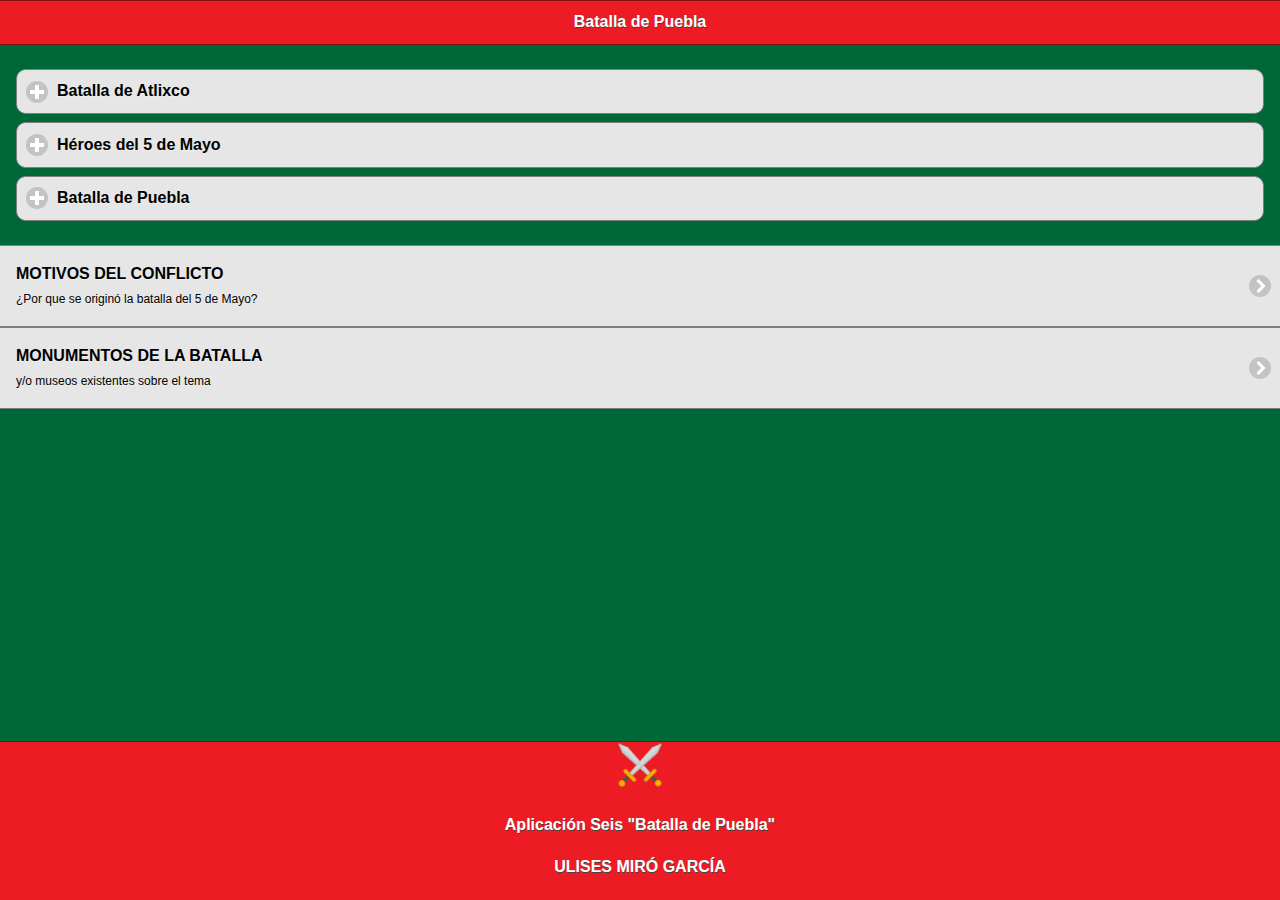
==== index.html @ 7d21b39c "1subida" ====
<!doctype html>
<html>
 <head>
 <meta charset="utf-8">
 <title>BATALLA DE PUEBLA</title>
 
 <!-- grupo CSS-->
 <link rel="stylesheet" href="css/Tema1-app6.min.css"/>
 <link rel="stylesheet" href="css/jquery.mobile.icons-1.4.5.min.css"/>
 <link rel="stylesheet" href="css/jquery.mobile.structure-1.4.5.min.css"/>
 
 <!-- Start WOWSlider.com HEAD section -->
 <link rel="stylesheet" type="text/css" href="engine1/style.css" />
 <script type="text/javascript" src="engine1/jquery.js"></script>
 <!-- End WOWSlider.com HEAD section -->

 <!-- grupo JavaScript-->
 <script src="js/jquery-1.11.2.min.js"></script>
 <script src="js/jquery.mobile-1.4.5.min.js"></script>
 <!-- <script src="js/acciones.js"></script> -->
 <script src="phonegap.js"></script>
 <script type="text/javascript">
function MM_swapImgRestore() { //v3.0
  var i,x,a=document.MM_sr; for(i=0;a&&i<a.length&&(x=a[i])&&x.oSrc;i++) x.src=x.oSrc;
}
function MM_preloadImages() { //v3.0
  var d=document; if(d.images){ if(!d.MM_p) d.MM_p=new Array();
    var i,j=d.MM_p.length,a=MM_preloadImages.arguments; for(i=0; i<a.length; i++)
    if (a[i].indexOf("#")!=0){ d.MM_p[j]=new Image; d.MM_p[j++].src=a[i];}}
}

function MM_findObj(n, d) { //v4.01
  var p,i,x;  if(!d) d=document; if((p=n.indexOf("?"))>0&&parent.frames.length) {
    d=parent.frames[n.substring(p+1)].document; n=n.substring(0,p);}
  if(!(x=d[n])&&d.all) x=d.all[n]; for (i=0;!x&&i<d.forms.length;i++) x=d.forms[i][n];
  for(i=0;!x&&d.layers&&i<d.layers.length;i++) x=MM_findObj(n,d.layers[i].document);
  if(!x && d.getElementById) x=d.getElementById(n); return x;
}

function MM_swapImage() { //v3.0
  var i,j=0,x,a=MM_swapImage.arguments; document.MM_sr=new Array; for(i=0;i<(a.length-2);i+=3)
   if ((x=MM_findObj(a[i]))!=null){document.MM_sr[j++]=x; if(!x.oSrc) x.oSrc=x.src; x.src=a[i+2];}
}
 </script>
 </head>
 
 <body onLoad="MM_preloadImages('imagenes/Eduardo_Tamariz.jpg','imagenes/Heroes_batalla/Ignacio_Zaragoza.jpg','imagenes/Fuertes_LG.JPG')">
 
  <div data-role="page" id="Principal" data-theme="b">
   <div data-role="header" data-add-back-btn="true" data-back-btn-text="Regresar" data-back-btn-theme="b">
    <h1>Batalla de Puebla</h1>
   </div>
   <div data-role="main" class="ui-content">
   <div data-role="collapsible" data-content-theme="false" align="center">
   <h1>Batalla de Atlixco</h1>
    <div>
    <h1>"Batalla del 4 de Mayo"</h1>
    <div align="justify">
    <p><h4>Atlixco tiene una larga historia de contribuciones a la construcción de éste país  y este Estado de Puebla.
Desde la etapa de colonización hispana, fue un lugar privilegiado y codiciado.  Sus condiciones de fertilidad, abundancia de agua y mano de obra, propiciaron una gran riqueza agrícola basada en el cultivo del trigo, por lo que fue considerada como “el primer granero de la Nueva España”.  Su importancia económica ha sido plasmada en diversos testimonios de aquella época recogidos en el libro “Antigua Villa de Carrión”, de la autoría de Marco Díaz.</h4>
<h4>Su participación en la causa de la Independencia, -donde destacan José Luis Rodríguez de Alconedo y Francisco Pablo Vázquez-  le otorgaron, de parte del General Nicolás Bravo en 1843 la denominación de “Noble y Leal Ciudad de Atlixco”.
El esfuerzo de construcción de nuestro país, pasa por una serie de invasiones. Por ello habrá que recordar también, la defensa que hizo Atlixco en contra de los españoles que intentaban reconquistar a México en 1825; y la intervención que tuvo en 1914 durante la invasión estadounidense en el gobierno de Victoriano Huerta.
La llegada de la industria textil en Atlixco implicó para la región un cambio favorecedor en el estilo de vida; sin embargo, ésta época de desarrollo textil en el valle de Atlixco coincide con el movimiento revolucionario. La influencia del movimiento de Emiliano Zapata en pro de de la tierra, sumó a un gran número de trabajadores inconformes y  líderes de esta lucha revolucionaria de la región como Fortino Ayaquica y Domingo y Cirilo Arenas, que trataron de hacer insurrección en las fábricas textiles, hechos violentos que sucedieron entre 1911 y 1917 en la fábrica textil de Metepec. Incluso, el historiador Jeffrey Bortz, sostiene que los trabajadores de la industria textil del corredor fabril México, Tlaxcala y Atlixco, Puebla, aportaron las principales reivindicaciones laborales que quedaron plasmadas en la Constitución de 1917.</h4>
<h4>Una distinción que enorgullece a los atliscenses  fue la Declaratoria mediante la cual Atlixco fue nombrada por Decreto del Congreso del Estado en el año de 1998 “Heroica Ciudad de Atlixco” por la defensa que dieron en contra del ejército norteamericano en 1848, y el reconocimiento al batallón “Libres de Atlixco” comandado por el general Joaquín Rea, que enfrentaron en un ataque desigual, contra de una población indefensa demostrando el gran valor de los atliscenses.
Nuevamente,  un 4 de mayo de 1862, Atlixco, enfrenta una batalla en contra de conservadores que pretendían sumarse al Ejército Francés. Hecho decisivo en la epopeya del 5 de Mayo, que hoy es parte de la historia nacional.
El propio Benito Juárez creó una medalla reconociendo esta aportación de los atliscenses  que señalaba: “Derrotando a los traidores el 4 de mayo, contribuyó eficazmente al triunfo alcanzado en Puebla en contra del Ejército Francés el 5 de mayo de 1862: además consideró que sin el triunfo del 4 de mayo en Atlixco, no hubiera sido posible la victoria del 5 de mayo en Puebla.
Justamente ello fue el sustento para que en el año 2010: Del Bicentenario y Centenario de nuestros movimientos fundacionales, por unanimidad de votos, el Congreso del Estado aprobara el Decreto en el que se declara “Dos Veces Heroica la Ciudad de Atlixco”  
La aportación de Atlixco y la región al movimiento de Independencia está plasmada en la obra de la historiadora Alicia Tecuanhuey, “La formación del consenso por la Independencia. Lógica de la Ruptura del Juramento. Puebla, 1810-1821”</h4>
<h4>Por ello importante hacer una recordación de estos hechos, en el contexto de los eventos conmemorativos al 4 y al 5 de Mayo celebrados en Atlixco y en la ciudad de Puebla, éstos últimos con la presencia del Presidente de México Enrique Peña Nieto. Primero, porque para Atlixco es un gran orgullo y también, porque representa sin duda, la aportación histórica, cultural y social que Atlixco ha dado a Puebla y al país y que servirá a las y los jóvenes de hoy, y a las futuras generaciones,  para rescatar su interés por la historia y fundamentalmente el sentido de identidad y pertenencia a esta noble tierra: Atlixco.</h4></p>
    </div>
      <img src="imagenes/batalla1.jpg" width="50%" height="50%">
    </div>
   </div>
   <div data-role="collapsible" data-content-theme="false" align="center">
   <h1>Héroes del 5 de Mayo
     <h2>Personajes iconicos de la Batalla del 5 de Mayo</h2>
     <!-- Start WOWSlider.com BODY section -->
<div id="wowslider-container1">
<div class="ws_images"><ul>
		<li><img src="data1/images/ignacio_zaragoza.jpg" alt="Ignacio_Zaragoza" title="Ignacio_Zaragoza" id="wows1_0"/></li>
		<li><img src="data1/images/porfirio_diaz.jpg" alt="Porfirio_Diaz" title="Porfirio_Diaz" id="wows1_1"/></li>
		<li><img src="data1/images/benito_juarez.png" alt="Benito_Juarez" title="Benito_Juarez" id="wows1_2"/></li>
		<li><img src="data1/images/felipe_berriozabal.jpg" alt="Felipe_Berriozabal" title="Felipe_Berriozabal" id="wows1_3"/></li>
		<li><a href="http://wowslider.com"><img src="data1/images/francisco_lamadrid.jpg" alt="http://wowslider.com/" title="Francisco_Lamadrid" id="wows1_4"/></a></li>
		<li><img src="data1/images/miguel_negrete.jpg" alt="Miguel_Negrete" title="Miguel_Negrete" id="wows1_5"/></li>
	</ul></div>
	<div class="ws_bullets"><div>
		<a href="#" title="Ignacio_Zaragoza"><span><img src="data1/tooltips/ignacio_zaragoza.jpg" alt="Ignacio_Zaragoza"/>1</span></a>
		<a href="#" title="Porfirio_Diaz"><span><img src="data1/tooltips/porfirio_diaz.jpg" alt="Porfirio_Diaz"/>2</span></a>
		<a href="#" title="Benito_Juarez"><span><img src="data1/tooltips/benito_juarez.png" alt="Benito_Juarez"/>3</span></a>
		<a href="#" title="Felipe_Berriozabal"><span><img src="data1/tooltips/felipe_berriozabal.jpg" alt="Felipe_Berriozabal"/>4</span></a>
		<a href="#" title="Francisco_Lamadrid"><span><img src="data1/tooltips/francisco_lamadrid.jpg" alt="Francisco_Lamadrid"/>5</span></a>
		<a href="#" title="Miguel_Negrete"><span><img src="data1/tooltips/miguel_negrete.jpg" alt="Miguel_Negrete"/>6</span></a>
	</div></div><div class="ws_script" style="position:absolute;left:-99%"><a href="http://wowslider.com">slider</a> by WOWSlider.com v8.7</div>
<div class="ws_shadow"></div>
</div>	
<script type="text/javascript" src="engine1/wowslider.js"></script>
<script type="text/javascript" src="engine1/script.js"></script>
<!-- End WOWSlider.com BODY section -->
   </div>
    <div data-role="collapsible" data-content-theme="false" align="center">
     <h1>Batalla de Puebla</h1>
      <div>
       <h1>"Batalla del 5 de Mayo"</h1>
        <p><h2>"Tengamos  fe  en la justicia de  nuestra causa; haciendo triunfar  no sólo a nuestra patria, sino también los principios de respeto y de inviolabilidad de la soberanía de las naciones."</h2>
<h3>Benito Juárez García.</h3>
<div align="justify">
<h4>A sólo un año de haber sido reelegido presidente de la república, Benito Juárez se encontraba inmerso en una gran cantidad de problemas políticos, acomodos en el gabinete presidencial y presiones económicas por varios gobiernos internacionales. Recién estaba el recuerdo de la invasión norteamericana -1846/1848- y tras una ardua meditación de las prioridades del país, se tomó la decisión de suspender los pagos de los préstamos a países Europeos de los cuales, Francia decidió mandar tropas a nuestro territorio para garantizar sus pagos. La situación era muy delicada, el ejército francés al mando de Napoleón III, tenía recientes batallas ganadas en Europa y era considerado como el mejor ejército del mundo.</h4>
<h4>La preocupación de México ante esta invasión, era sólo comparable con la que debieron haber sentido los Norte Americanos al saber que España, Inglaterra y Francia se encontraban ya en México y sólo gracias a la intervención del Ministro de Relaciones Exteriores del gobierno mexicano, Manuel Doblado, España e Inglaterra retiraron sus tropas, como lo establecía el punto número cuatro de los Tratados de La Soledad. Sin embargo, Francia se negó a abandonar el territorio mexicano y en marzo de 1862 avanzó al interior con un poco más de 5,000 soldados, bajo el mando de Charles Ferdinand Latrille, Conde de Lorencez. Por lo tanto, los franceses, de tomar México,  instaurarían una monarquía y existía lo posibilidad de apoyar al ejército yanqui del lado de los  confederado para dividir por completo a los E.U.</h4>
<h4>Los planes de los "gabachos" -como llaman los españoles a los franceses- eran, garantizar sus pagos, instaurar una monarquía que abarcaría desde México hasta centro y Sudamérica. Su poder militar y tecnología bélica, garantizarían esa tarea.</h4>
<h4>Ya próximos los franceses a la ciudad de Puebla, los generales Porfirio Díaz y su hermano Felix    deseaban hacer frente al invasor -como se los pedía su espíritu militar- sin embargo los efectivos del ejército mexicano se encontraban en desventaja franca ante los Galos, por lo que sería más valioso ante esta batalla usar la táctica en vez de la fuerza.
El general Ignacio Zaragoza ordenó que se dieran facilidades para la entrada de los franceses -valiendo incluso mentir al enemigo- y ya una vez al alcance de los nuestros se pudo hacer frente al grado de replegarlos hasta Córdoba por un corto tiempo ya que los  enemigos pudieron  reorganizarse y regresaron para tomar puebla.</h4>
<h4>La fecha histórica del 5 de mayo de 1862 donde ocurrieron estos hechos, es considerada por algunos países como la fecha de nuestra independencia y hasta como la fecha más celebrada en nuestro país dentro y fuera de él. Año con año, Celebramos haberle ganado al mejor ejército del mundo -aunque sólo fue por un momento- es motivo de orgullo nacional y estos tiempos de pérdida de identidad globalizada, aunque no todo es como no los cuentan, estamos dispuestos a celebrar un año más y de paso, a sentirnos orgullosamente mexicanos.</h4></p>
   </div>
      </div>
      <div>
       <img src="imagenes/batalla2.jpg" width="50%" height="50%">
      </div>
     </div>
    </div>
    <div>
     <ul dat-role="listview" data-theme="b" class="ui-listview ui-group-theme-b">
     <li class="ui-first-child ui-last-child">
      <a href="#Pagina1" class="ui-btn ui-btn-icon-right ui-icon-carat-r">
       <h2>MOTIVOS DEL CONFLICTO</h2>
       <p>¿Por que se originó la batalla del 5 de Mayo?</p>
      </a>
     </li>
     <li class="ui-first-child ui-last-child">
      <a href="#Pagina2" class="ui-btn ui-btn-icon-right ui-icon-carat-r">
       <h2>MONUMENTOS DE LA BATALLA</h2>
       <p>y/o museos existentes sobre el tema</p>
      </a>
     </li>
     </ul>
    </div>
    <div data-role="footer" align="center" data-theme="b" data-position="fixed">
     <div>
      <img src="res/android/mdpi.png" width="46" height="46">
     </div>
     <div>
      <h4>Aplicación Seis "Batalla de Puebla"</h4>
      <h4>ULISES MIRÓ GARCÍA</h4>
     </div>
    </div>
    </div>
    <div data-role="page" id="Pagina1" data-add-back-btn="true" data-theme="b">
     <div data-role="header" data-add-back-btn="true" data-back-btn-text="Regresar" data-back-btn-theme="b">
      <h1>MOTIVOS DEL CONFLICTO</h1>
     </div>
     <div data-role="content" align="center">
      <div>
       <h2>¿Cuáles fueron los motivos que dieron lugar a la "Batalla del 5 de Mayo"?</h2>
        <img src="imagenes/batalla_pag.jpg" width="40%" height="20%">
       <h5>La batalla de Puebla supuso una victoria histórica de México sobre las tropas imperiales francesas</h5>
        <div style="width:40;">
         <ul data-role="controlgroup" data-type="horizontal" data-theme="a">
          <li class="ui-first-child ui-last-child">
           <a href="https://www.lifeder.com/causas-batalla-puebla/" data-role="button" data-theme="a" target="_self">
            <h2>MÁS INFORMACIÓN AQUÍ</h2>
           </a>
          </li>
         </ul>
        </div>
      </div>
     </div>
     <div data-role="footer" align="center" data-theme="b" data-position="fixed">
     <div>
      <img src="res/android/mdpi.png" width="46" height="46">
     </div>
      <h4>Aplicación Sies, UMG</h4>
     </div>
    </div>
    
    <div data-role="page" id="Pagina2" data-add-back-btn="true" data-theme="b">
      <div data-role="header" data-add-back-btn="true" data-back-btn-text="Regresar" data-back-btn-theme="b">
     <h1>MONUMENTOS Y/O MUSEOS IMPORTANTES</h1>
    </div>
    <div data-role="content" align="center">
     <div>
      <h2>Monumento a La Victoria del 5 de Mayo</h2>
      <a href="#" onMouseOut="MM_swapImgRestore()" onMouseOver="MM_swapImage('Sustitucion1','','imagenes/Eduardo_Tamariz.jpg',1)"><img src="imagenes/Monumento1.jpg" width="30%" height="40%" id="Sustitucion1"></a>
      <div style="width:30;">
         <ul data-role="controlgroup" data-type="horizontal" data-theme="a">
          <li class="ui-first-child ui-last-child">
           <a href="https://www.yelp.com.mx/biz/monumento-a-la-victoria-5-de-mayo-puebla" data-role="button" data-theme="a" target="_self">
            <h2>¡VISITALO!</h2>
           </a>
          </li>
         </ul>
        </div>
      <h2>Monumento a Ignacio Zaragoza</h2>
      <a href="#" onMouseOut="MM_swapImgRestore()" onMouseOver="MM_swapImage('Sustitucion2','','imagenes/Heroes_batalla/Ignacio_Zaragoza.jpg',1)"><img src="imagenes/Monumento2.jpg" width="35%" height="30%" id="Sustitucion2"></a>
      <div style="width:30;">
         <ul data-role="controlgroup" data-type="horizontal" data-theme="a">
          <li class="ui-first-child ui-last-child">
           <a href="https://www.yelp.com.mx/biz/monumento-a-ignacio-zaragoza-puebla?page_src=related_bizes" data-role="button" data-theme="a" target="_self">
            <h2>¡INCREÍBLE!</h2>
           </a>
          </li>
         </ul>
        </div>
        <h2>"Fuertes de Loreto y Guadalupe"</h2>
      <h2>Lugar Histórico</h2>
      <a href="#" onMouseOut="MM_swapImgRestore()" onMouseOver="MM_swapImage('Sustitucion3','','imagenes/Fuertes_LG.JPG',1)"><img src="imagenes/Fuertes_LG_2.jpg" width="65%" height="40%" id="Sustitucion3"></a>
       <div style="width:30;">
       <ul data-role="controlgroup" data-type="horizontal" data-theme="a">
        <li class="ui-first-child ui-last-child">
         <a href="https://www.angelopolis.com/fuertes-de-loreto-y-guadalupe/" data-role="button" data-theme="a" target="_self">
          <h2>LEE SU HSITORIA ¡AQUÍ!</h2>
         </a>
        </li>
       </ul>
      </div>
      <h2>MUSEO INTERACTIVO DEL 5 DE MAYO</h2>
      <!-- Start WOWSlider.com BODY section -->
<div id="wowslider-container1">
<div class="ws_images"><ul>
		<li><img src="data1/images/museo1.jpg" alt="Museo1" title="Museo1" id="wows1_0"/></li>
		<li><img src="data1/images/museo2.jpg" alt="Museo2" title="Museo2" id="wows1_1"/></li>
		<li><img src="data1/images/museo3.jpg" alt="Museo3" title="Museo3" id="wows1_2"/></li>
		<li><a href="http://wowslider.com"><img src="data1/images/museo4.jpg" alt="bootstrap carousel" title="Museo4" id="wows1_3"/></a></li>
		<li><img src="data1/images/museo5.jpg" alt="Museo5" title="Museo5" id="wows1_4"/></li>
	</ul></div>
	<div class="ws_bullets"><div>
		<a href="#" title="Museo1"><span><img src="data1/tooltips/museo1.jpg" alt="Museo1"/>1</span></a>
		<a href="#" title="Museo2"><span><img src="data1/tooltips/museo2.jpg" alt="Museo2"/>2</span></a>
		<a href="#" title="Museo3"><span><img src="data1/tooltips/museo3.jpg" alt="Museo3"/>3</span></a>
		<a href="#" title="Museo4"><span><img src="data1/tooltips/museo4.jpg" alt="Museo4"/>4</span></a>
		<a href="#" title="Museo5"><span><img src="data1/tooltips/museo5.jpg" alt="Museo5"/>5</span></a>
	</div></div><div class="ws_script" style="position:absolute;left:-99%"><a href="http://wowslider.net">jquery slider</a> by WOWSlider.com v8.7</div>
<div class="ws_shadow"></div>
</div>	
<script type="text/javascript" src="engine1/wowslider.js"></script>
<script type="text/javascript" src="engine1/script.js"></script>
<!-- End WOWSlider.com BODY section -->
<h3>Dirección</h3>
Av. Ejercito de Oriente s/n, Calle Laureles S/N Unidad Cívica 5 de Mayo. Los Fuertes, 72260 Puebla, Pue.
<h3>Horario</h3>
Martes a domingo 10:00 a 18:00 hrs. Días festivos 10:00-17:00 hrs.
<h3>Costo</h3>
Entrada libre
<h3>Contacto</h3>
zaragoza@5demayopuebla.mx
<h3>Redes sociales</h3>
<a href="https://www.facebook.com/pueblamuseos/" target="_self">Facebook</a>
<br>
<a href="https://twitter.com/PueblaMuseos" target="_self">Twitter</a>
   <div data-role="footer" align="center" data-theme="b" data-position="fixed">
    <div>
     <img src="res/android/mdpi.png" width="46" height="46">
    </div>
     <h4>Aplicación Seis, UMG</h4>
    </div>
   </div>

</body>
</html>
---- css/Tema1-app6.min.css ----
/*!
* jQuery Mobile 1.4.5
* Git HEAD hash: 68e55e78b292634d3991c795f06f5e37a512decc <> Date: Fri Oct 31 2014 17:33:30 UTC
* http://jquerymobile.com
*
* Copyright 2010, 2014 jQuery Foundation, Inc. and othercontributors
* Released under the MIT license.
* http://jquery.org/license
*
*/


/* Globals */
/* Font
-----------------------------------------------------------------------------------------------------------*/
html {
	font-size: 100%;
}
body,
input,
select,
textarea,
button,
.ui-btn {
	font-size: 1em;
	line-height: 1.3;
	  font-family: sans-serif /*{global-font-family}*/;
}
legend,
.ui-input-text input,
.ui-input-search input {
	color: inherit;
	text-shadow: inherit;
}
/* Form labels (overrides font-weight bold in bars, and mini font-size) */
.ui-mobile label,
div.ui-controlgroup-label {
	font-weight: normal;
	font-size: 16px;
}
/* Separators
-----------------------------------------------------------------------------------------------------------*/
/* Field contain separator (< 28em) */
.ui-field-contain {
	border-bottom-color: #828282;
	border-bottom-color: rgba(0,0,0,.15);
	border-bottom-width: 1px;
	border-bottom-style: solid;
}
/* Table opt-in classes: strokes between each row, and alternating row stripes */
/* Classes table-stroke and table-stripe are deprecated in 1.4. */
.table-stroke thead th,
.table-stripe thead th,
.table-stripe tbody tr:last-child {
	border-bottom: 1px solid #d6d6d6; /* non-RGBA fallback */
	border-bottom: 1px solid rgba(0,0,0,.1);
}
.table-stroke tbody th,
.table-stroke tbody td {
	border-bottom: 1px solid #e6e6e6; /* non-RGBA fallback  */
	border-bottom: 1px solid rgba(0,0,0,.05);
}
.table-stripe.table-stroke tbody tr:last-child th,
.table-stripe.table-stroke tbody tr:last-child td {
	border-bottom: 0;
}
.table-stripe tbody tr:nth-child(odd) td,
.table-stripe tbody tr:nth-child(odd) th {
	background-color: #eeeeee; /* non-RGBA fallback  */
	background-color: rgba(0,0,0,.04);
}
/* Buttons
-----------------------------------------------------------------------------------------------------------*/
.ui-btn,
label.ui-btn {
	font-weight: bold;
	border-width: 1px;
	border-style: solid;
}
.ui-btn {
	text-decoration: none !important;
}
.ui-btn-active {
	cursor: pointer;
}
/* Corner rounding
-----------------------------------------------------------------------------------------------------------*/
/* Class ui-btn-corner-all deprecated in 1.4 */
.ui-corner-all {
	-webkit-border-radius: .6em /*{global-radii-blocks}*/;
	border-radius: .6em /*{global-radii-blocks}*/;
}
/* Buttons */
.ui-btn-corner-all,
.ui-btn.ui-corner-all,
/* Slider track */
.ui-slider-track.ui-corner-all,
/* Flipswitch */
.ui-flipswitch.ui-corner-all,
/* Count bubble */
.ui-li-count {
	-webkit-border-radius: .3125em /*{global-radii-buttons}*/;
	border-radius: .3125em /*{global-radii-buttons}*/;
}
/* Icon-only buttons */
.ui-btn-icon-notext.ui-btn-corner-all,
.ui-btn-icon-notext.ui-corner-all {
	-webkit-border-radius: 1em;
	border-radius: 1em;
}
/* Radius clip workaround for cleaning up corner trapping */
.ui-btn-corner-all,
.ui-corner-all {
	-webkit-background-clip: padding;
	background-clip: padding-box;
}
/* Popup arrow */
.ui-popup.ui-corner-all > .ui-popup-arrow-guide {
	left: .6em /*{global-radii-blocks}*/;
	right: .6em /*{global-radii-blocks}*/;
	top: .6em /*{global-radii-blocks}*/;
	bottom: .6em /*{global-radii-blocks}*/;
}
/* Shadow
-----------------------------------------------------------------------------------------------------------*/
.ui-shadow {
	-webkit-box-shadow: 0 1px 3px /*{global-box-shadow-size}*/ rgba(0,0,0,.2) /*{global-box-shadow-color}*/;
	-moz-box-shadow: 0 1px 3px /*{global-box-shadow-size}*/ rgba(0,0,0,.2) /*{global-box-shadow-color}*/;
	box-shadow: 0 1px 3px /*{global-box-shadow-size}*/ rgba(0,0,0,.2) /*{global-box-shadow-color}*/;
}
.ui-shadow-inset {
	-webkit-box-shadow: inset 0 1px 3px /*{global-box-shadow-size}*/ rgba(0,0,0,.2) /*{global-box-shadow-color}*/;
	-moz-box-shadow: inset 0 1px 3px /*{global-box-shadow-size}*/ rgba(0,0,0,.2) /*{global-box-shadow-color}*/;
	box-shadow: inset 0 1px 3px /*{global-box-shadow-size}*/ rgba(0,0,0,.2) /*{global-box-shadow-color}*/;
}
.ui-overlay-shadow {
	-webkit-box-shadow: 0 0 12px 		rgba(0,0,0,.6);
	-moz-box-shadow: 0 0 12px 			rgba(0,0,0,.6);
	box-shadow: 0 0 12px 				rgba(0,0,0,.6);
}
/* Icons
-----------------------------------------------------------------------------------------------------------*/
.ui-btn-icon-left:after,
.ui-btn-icon-right:after,
.ui-btn-icon-top:after,
.ui-btn-icon-bottom:after,
.ui-btn-icon-notext:after {
	background-color: #666666 /*{global-icon-color}*/;
	background-color: rgba(0,0,0,.15) /*{global-icon-disc}*/;
	background-position: center center;
	background-repeat: no-repeat;
	-webkit-border-radius: 1em;
	border-radius: 1em;
}
/* Alt icons */
.ui-alt-icon.ui-btn:after,
.ui-alt-icon .ui-btn:after,
html .ui-alt-icon.ui-checkbox-off:after,
html .ui-alt-icon.ui-radio-off:after,
html .ui-alt-icon .ui-checkbox-off:after,
html .ui-alt-icon .ui-radio-off:after {
	background-color: #666666 /*{global-icon-color}*/;
	background-color: rgba(0,0,0,.15) /*{global-icon-disc}*/;
}
/* No disc */
.ui-nodisc-icon.ui-btn:after,
.ui-nodisc-icon .ui-btn:after {
	background-color: transparent;
}
/* Icon shadow */
.ui-shadow-icon.ui-btn:after,
.ui-shadow-icon .ui-btn:after {
	-webkit-box-shadow: 0 1px 0 rgba(255,255,255,.3) /*{global-icon-shadow}*/;
	-moz-box-shadow: 0 1px 0 rgba(255,255,255,.3) /*{global-icon-shadow}*/;
	box-shadow: 0 1px 0 rgba(255,255,255,.3) /*{global-icon-shadow}*/;
}
/* Checkbox and radio */
.ui-btn.ui-checkbox-off:after,
.ui-btn.ui-checkbox-on:after,
.ui-btn.ui-radio-off:after,
.ui-btn.ui-radio-on:after {
	display: block;
	width: 18px;
	height: 18px;
	margin: -9px 2px 0 2px;
}
.ui-checkbox-off:after,
.ui-btn.ui-radio-off:after {
	filter: Alpha(Opacity=30);
	opacity: .3;
}
.ui-btn.ui-checkbox-off:after,
.ui-btn.ui-checkbox-on:after {
	-webkit-border-radius: .1875em;
	border-radius: .1875em;
}
.ui-btn.ui-checkbox-off:after {
	background-color: #666;
	background-color: rgba(0,0,0,.3);
}
.ui-radio .ui-btn.ui-radio-on:after {
	background-image: none;
	background-color: #fff;
	width: 8px;
	height: 8px;
	border-width: 5px;
	border-style: solid; 
}
.ui-alt-icon.ui-btn.ui-radio-on:after,
.ui-alt-icon .ui-btn.ui-radio-on:after {
	background-color: #000;
}
/* Loader */
.ui-icon-loading {
	background: url("images/ajax-loader.gif");
	background-size: 2.875em 2.875em;
}.ui-bar-a,.ui-page-theme-a .ui-bar-inherit,html .ui-bar-a .ui-bar-inherit,html .ui-body-a .ui-bar-inherit,html body .ui-group-theme-a .ui-bar-inherit{background-color:#e9e9e9 ;border-color:#dddddd ;color:#333333 ;text-shadow:0  1px  0  #eeeeee ;font-weight:bold;}.ui-bar-a{border-width:1px;border-style:solid;}.ui-overlay-a,.ui-page-theme-a,.ui-page-theme-a .ui-panel-wrapper{background-color:#f9f9f9 ;border-color:#bbbbbb ;color:#333333 ;text-shadow:0  1px  0  #f3f3f3 ;}.ui-body-a,.ui-page-theme-a .ui-body-inherit,html .ui-bar-a .ui-body-inherit,html .ui-body-a .ui-body-inherit,html body .ui-group-theme-a .ui-body-inherit,html .ui-panel-page-container-a{background-color:#ffffff ;border-color:#dddddd ;color:#333333 ;text-shadow:0  1px  0  #f3f3f3 ;}.ui-body-a{border-width:1px;border-style:solid;}.ui-page-theme-a a,html .ui-bar-a a,html .ui-body-a a,html body .ui-group-theme-a a{color:#3388cc ;font-weight:bold;}.ui-page-theme-a a:visited,html .ui-bar-a a:visited,html .ui-body-a a:visited,html body .ui-group-theme-a a:visited{   color:#3388cc ;}.ui-page-theme-a a:hover,html .ui-bar-a a:hover,html .ui-body-a a:hover,html body .ui-group-theme-a a:hover{color:#005599 ;}.ui-page-theme-a a:active,html .ui-bar-a a:active,html .ui-body-a a:active,html body .ui-group-theme-a a:active{color:#005599 ;}.ui-page-theme-a .ui-btn,html .ui-bar-a .ui-btn,html .ui-body-a .ui-btn,html body .ui-group-theme-a .ui-btn,html head + body .ui-btn.ui-btn-a,.ui-page-theme-a .ui-btn:visited,html .ui-bar-a .ui-btn:visited,html .ui-body-a .ui-btn:visited,html body .ui-group-theme-a .ui-btn:visited,html head + body .ui-btn.ui-btn-a:visited{background-color:#93278f ;border-color:#50154e ;color:#ffffff ;text-shadow:0  1px  0  #444444 ;}.ui-page-theme-a .ui-btn:hover,html .ui-bar-a .ui-btn:hover,html .ui-body-a .ui-btn:hover,html body .ui-group-theme-a .ui-btn:hover,html head + body .ui-btn.ui-btn-a:hover{background-color:#a92ca4 ;border-color:#5c185a ;color:#ffffff ;text-shadow:0  1px  0  #444444 ;}.ui-page-theme-a .ui-btn:active,html .ui-bar-a .ui-btn:active,html .ui-body-a .ui-btn:active,html body .ui-group-theme-a .ui-btn:active,html head + body .ui-btn.ui-btn-a:active{background-color:#a92ca4 ;border-color:#5c185a ;color:#ffffff ;text-shadow:0  1px  0  #444444 ;}.ui-page-theme-a .ui-btn.ui-btn-active,html .ui-bar-a .ui-btn.ui-btn-active,html .ui-body-a .ui-btn.ui-btn-active,html body .ui-group-theme-a .ui-btn.ui-btn-active,html head + body .ui-btn.ui-btn-a.ui-btn-active,.ui-page-theme-a .ui-checkbox-on:after,html .ui-bar-a .ui-checkbox-on:after,html .ui-body-a .ui-checkbox-on:after,html body .ui-group-theme-a .ui-checkbox-on:after,.ui-btn.ui-checkbox-on.ui-btn-a:after,.ui-page-theme-a .ui-flipswitch-active,html .ui-bar-a .ui-flipswitch-active,html .ui-body-a .ui-flipswitch-active,html body .ui-group-theme-a .ui-flipswitch-active,html body .ui-flipswitch.ui-bar-a.ui-flipswitch-active,.ui-page-theme-a .ui-slider-track .ui-btn-active,html .ui-bar-a .ui-slider-track .ui-btn-active,html .ui-body-a .ui-slider-track .ui-btn-active,html body .ui-group-theme-a .ui-slider-track .ui-btn-active,html body div.ui-slider-track.ui-body-a .ui-btn-active{background-color:#3388cc ;border-color:#3388cc ;color:#ffffff ;text-shadow:0  1px  0  #005599 ;}.ui-page-theme-a .ui-radio-on:after,html .ui-bar-a .ui-radio-on:after,html .ui-body-a .ui-radio-on:after,html body .ui-group-theme-a .ui-radio-on:after,.ui-btn.ui-radio-on.ui-btn-a:after{border-color:#3388cc ;}.ui-page-theme-a .ui-btn:focus,html .ui-bar-a .ui-btn:focus,html .ui-body-a .ui-btn:focus,html body .ui-group-theme-a .ui-btn:focus,html head + body .ui-btn.ui-btn-a:focus,.ui-page-theme-a .ui-focus,html .ui-bar-a .ui-focus,html .ui-body-a .ui-focus,html body .ui-group-theme-a .ui-focus,html head + body .ui-btn-a.ui-focus,html head + body .ui-body-a.ui-focus{-webkit-box-shadow:0 0 12px #3388cc ;-moz-box-shadow:0 0 12px #3388cc ;box-shadow:0 0 12px #3388cc ;}.ui-bar-b,.ui-page-theme-b .ui-bar-inherit,html .ui-bar-b .ui-bar-inherit,html .ui-body-b .ui-bar-inherit,html body .ui-group-theme-b .ui-bar-inherit{background-color:#ed1c24 ;border-color:#820f13 ;color:#ffffff ;text-shadow:0  1px  0  #444444 ;font-weight:bold;}.ui-bar-b{border-width:1px;border-style:solid;}.ui-overlay-b,.ui-page-theme-b,.ui-page-theme-b .ui-panel-wrapper{background-color:#006837 ;border-color:#006837 ;color:#ffffff ;text-shadow:0  1px  0  #444444 ;}.ui-body-b,.ui-page-theme-b .ui-body-inherit,html .ui-bar-b .ui-body-inherit,html .ui-body-b .ui-body-inherit,html body .ui-group-theme-b .ui-body-inherit,html .ui-panel-page-container-b{background-color:#e6e6e6 ;border-color:#7e7e7e ;color:#000000 ;text-shadow:0  1px  0  #eeeeee ;}.ui-body-b{border-width:1px;border-style:solid;}.ui-page-theme-b a,html .ui-bar-b a,html .ui-body-b a,html body .ui-group-theme-b a{color:#3388cc ;font-weight:bold;}.ui-page-theme-b a:visited,html .ui-bar-b a:visited,html .ui-body-b a:visited,html body .ui-group-theme-b a:visited{   color:#3388cc ;}.ui-page-theme-b a:hover,html .ui-bar-b a:hover,html .ui-body-b a:hover,html body .ui-group-theme-b a:hover{color:#005599 ;}.ui-page-theme-b a:active,html .ui-bar-b a:active,html .ui-body-b a:active,html body .ui-group-theme-b a:active{color:#005599 ;}.ui-page-theme-b .ui-btn,html .ui-bar-b .ui-btn,html .ui-body-b .ui-btn,html body .ui-group-theme-b .ui-btn,html head + body .ui-btn.ui-btn-b,.ui-page-theme-b .ui-btn:visited,html .ui-bar-b .ui-btn:visited,html .ui-body-b .ui-btn:visited,html body .ui-group-theme-b .ui-btn:visited,html head + body .ui-btn.ui-btn-b:visited{background-color:#e6e6e6 ;border-color:#7e7e7e ;color:#000000 ;text-shadow:0  1px  0  #eeeeee ;}.ui-page-theme-b .ui-btn:hover,html .ui-bar-b .ui-btn:hover,html .ui-body-b .ui-btn:hover,html body .ui-group-theme-b .ui-btn:hover,html head + body .ui-btn.ui-btn-b:hover{background-color:#FFFFFF ;border-color:#8c8c8c ;color:#000000 ;text-shadow:0  1px  0  #eeeeee ;}.ui-page-theme-b .ui-btn:active,html .ui-bar-b .ui-btn:active,html .ui-body-b .ui-btn:active,html body .ui-group-theme-b .ui-btn:active,html head + body .ui-btn.ui-btn-b:active{background-color:#FFFFFF ;border-color:#8c8c8c ;color:#000000 ;text-shadow:0  1px  0  #eeeeee ;}.ui-page-theme-b .ui-btn.ui-btn-active,html .ui-bar-b .ui-btn.ui-btn-active,html .ui-body-b .ui-btn.ui-btn-active,html body .ui-group-theme-b .ui-btn.ui-btn-active,html head + body .ui-btn.ui-btn-b.ui-btn-active,.ui-page-theme-b .ui-checkbox-on:after,html .ui-bar-b .ui-checkbox-on:after,html .ui-body-b .ui-checkbox-on:after,html body .ui-group-theme-b .ui-checkbox-on:after,.ui-btn.ui-checkbox-on.ui-btn-b:after,.ui-page-theme-b .ui-flipswitch-active,html .ui-bar-b .ui-flipswitch-active,html .ui-body-b .ui-flipswitch-active,html body .ui-group-theme-b .ui-flipswitch-active,html body .ui-flipswitch.ui-bar-b.ui-flipswitch-active,.ui-page-theme-b .ui-slider-track .ui-btn-active,html .ui-bar-b .ui-slider-track .ui-btn-active,html .ui-body-b .ui-slider-track .ui-btn-active,html body .ui-group-theme-b .ui-slider-track .ui-btn-active,html body div.ui-slider-track.ui-body-b .ui-btn-active{background-color:#3388cc ;border-color:#3388cc ;color:#ffffff ;text-shadow:0  1px  0  #005599 ;}.ui-page-theme-b .ui-radio-on:after,html .ui-bar-b .ui-radio-on:after,html .ui-body-b .ui-radio-on:after,html body .ui-group-theme-b .ui-radio-on:after,.ui-btn.ui-radio-on.ui-btn-b:after{border-color:#3388cc ;}.ui-page-theme-b .ui-btn:focus,html .ui-bar-b .ui-btn:focus,html .ui-body-b .ui-btn:focus,html body .ui-group-theme-b .ui-btn:focus,html head + body .ui-btn.ui-btn-b:focus,.ui-page-theme-b .ui-focus,html .ui-bar-b .ui-focus,html .ui-body-b .ui-focus,html body .ui-group-theme-b .ui-focus,html head + body .ui-btn-b.ui-focus,html head + body .ui-body-b.ui-focus{-webkit-box-shadow:0 0 12px #3388cc ;-moz-box-shadow:0 0 12px #3388cc ;box-shadow:0 0 12px #3388cc ;}.ui-bar-c,.ui-page-theme-c .ui-bar-inherit,html .ui-bar-c .ui-bar-inherit,html .ui-body-c .ui-bar-inherit,html body .ui-group-theme-c .ui-bar-inherit{background-color:#e9e9e9 ;border-color:#dddddd ;color:#333333 ;text-shadow:0  1px  0  #eeeeee ;font-weight:bold;}.ui-bar-c{border-width:1px;border-style:solid;}.ui-overlay-c,.ui-page-theme-c,.ui-page-theme-c .ui-panel-wrapper{background-color:#f9f9f9 ;border-color:#bbbbbb ;color:#333333 ;text-shadow:0  1px  0  #f3f3f3 ;}.ui-body-c,.ui-page-theme-c .ui-body-inherit,html .ui-bar-c .ui-body-inherit,html .ui-body-c .ui-body-inherit,html body .ui-group-theme-c .ui-body-inherit,html .ui-panel-page-container-c{background-color:#ffffff ;border-color:#dddddd ;color:#333333 ;text-shadow:0  1px  0  #f3f3f3 ;}.ui-body-c{border-width:1px;border-style:solid;}.ui-page-theme-c a,html .ui-bar-c a,html .ui-body-c a,html body .ui-group-theme-c a{color:#3388cc ;font-weight:bold;}.ui-page-theme-c a:visited,html .ui-bar-c a:visited,html .ui-body-c a:visited,html body .ui-group-theme-c a:visited{   color:#3388cc ;}.ui-page-theme-c a:hover,html .ui-bar-c a:hover,html .ui-body-c a:hover,html body .ui-group-theme-c a:hover{color:#005599 ;}.ui-page-theme-c a:active,html .ui-bar-c a:active,html .ui-body-c a:active,html body .ui-group-theme-c a:active{color:#005599 ;}.ui-page-theme-c .ui-btn,html .ui-bar-c .ui-btn,html .ui-body-c .ui-btn,html body .ui-group-theme-c .ui-btn,html head + body .ui-btn.ui-btn-c,.ui-page-theme-c .ui-btn:visited,html .ui-bar-c .ui-btn:visited,html .ui-body-c .ui-btn:visited,html body .ui-group-theme-c .ui-btn:visited,html head + body .ui-btn.ui-btn-c:visited{background-color:#f6f6f6 ;border-color:#dddddd ;color:#333333 ;text-shadow:0  1px  0  #f3f3f3 ;}.ui-page-theme-c .ui-btn:hover,html .ui-bar-c .ui-btn:hover,html .ui-body-c .ui-btn:hover,html body .ui-group-theme-c .ui-btn:hover,html head + body .ui-btn.ui-btn-c:hover{background-color:#ededed ;border-color:#dddddd ;color:#333333 ;text-shadow:0  1px  0  #f3f3f3 ;}.ui-page-theme-c .ui-btn:active,html .ui-bar-c .ui-btn:active,html .ui-body-c .ui-btn:active,html body .ui-group-theme-c .ui-btn:active,html head + body .ui-btn.ui-btn-c:active{background-color:#e8e8e8 ;border-color:#dddddd ;color:#333333 ;text-shadow:0  1px  0  #f3f3f3 ;}.ui-page-theme-c .ui-btn.ui-btn-active,html .ui-bar-c .ui-btn.ui-btn-active,html .ui-body-c .ui-btn.ui-btn-active,html body .ui-group-theme-c .ui-btn.ui-btn-active,html head + body .ui-btn.ui-btn-c.ui-btn-active,.ui-page-theme-c .ui-checkbox-on:after,html .ui-bar-c .ui-checkbox-on:after,html .ui-body-c .ui-checkbox-on:after,html body .ui-group-theme-c .ui-checkbox-on:after,.ui-btn.ui-checkbox-on.ui-btn-c:after,.ui-page-theme-c .ui-flipswitch-active,html .ui-bar-c .ui-flipswitch-active,html .ui-body-c .ui-flipswitch-active,html body .ui-group-theme-c .ui-flipswitch-active,html body .ui-flipswitch.ui-bar-c.ui-flipswitch-active,.ui-page-theme-c .ui-slider-track .ui-btn-active,html .ui-bar-c .ui-slider-track .ui-btn-active,html .ui-body-c .ui-slider-track .ui-btn-active,html body .ui-group-theme-c .ui-slider-track .ui-btn-active,html body div.ui-slider-track.ui-body-c .ui-btn-active{background-color:#3388cc ;border-color:#3388cc ;color:#ffffff ;text-shadow:0  1px  0  #005599 ;}.ui-page-theme-c .ui-radio-on:after,html .ui-bar-c .ui-radio-on:after,html .ui-body-c .ui-radio-on:after,html body .ui-group-theme-c .ui-radio-on:after,.ui-btn.ui-radio-on.ui-btn-c:after{border-color:#3388cc ;}.ui-page-theme-c .ui-btn:focus,html .ui-bar-c .ui-btn:focus,html .ui-body-c .ui-btn:focus,html body .ui-group-theme-c .ui-btn:focus,html head + body .ui-btn.ui-btn-c:focus,.ui-page-theme-c .ui-focus,html .ui-bar-c .ui-focus,html .ui-body-c .ui-focus,html body .ui-group-theme-c .ui-focus,html head + body .ui-btn-c.ui-focus,html head + body .ui-body-c.ui-focus{-webkit-box-shadow:0 0 12px #3388cc ;-moz-box-shadow:0 0 12px #3388cc ;box-shadow:0 0 12px #3388cc ;}.ui-disabled,.ui-state-disabled,button[disabled],.ui-select .ui-btn.ui-state-disabled{filter:Alpha(Opacity=30);opacity:.3;cursor:default !important;pointer-events:none;}.ui-btn:focus,.ui-btn.ui-focus{outline:0;}.ui-noboxshadow .ui-shadow,.ui-noboxshadow .ui-shadow-inset,.ui-noboxshadow .ui-overlay-shadow,.ui-noboxshadow .ui-shadow-icon.ui-btn:after,.ui-noboxshadow .ui-shadow-icon .ui-btn:after,.ui-noboxshadow .ui-focus,.ui-noboxshadow .ui-btn:focus,.ui-noboxshadow  input:focus,.ui-noboxshadow .ui-panel{-webkit-box-shadow:none !important;-moz-box-shadow:none !important;box-shadow:none !important;}.ui-noboxshadow .ui-btn:focus,.ui-noboxshadow .ui-focus{outline-width:1px;outline-style:auto;}
---- engine1/style.css ----
/*
 *	generated by WOW Slider 8.7
 *	template Convex
 */
@import url(https://fonts.googleapis.com/css?family=Gurajada&subset=latin,telugu);
@font-face {
  font-family: 'ws-ctrl-convex';
  src: url('ws-ctrl-convex.eot');
  src: url('ws-ctrl-convex.eot#iefix') format('embedded-opentype'),
       url('ws-ctrl-convex.svg#ws-ctrl-convex') format('svg');
  font-weight: normal;
  font-style: normal;
}
@font-face {
  font-family: 'ws-ctrl-convex';
  src: url('[data-uri]') format('woff'),
       url('[data-uri]') format('truetype');
}
#wowslider-container1 { 
	display: table;
	zoom: 1; 
	position: relative;
	width: 100%;
	max-width: 640px;
	max-height:360px;
	margin:0px auto 0px;
	z-index:90;
	text-align:left; /* reset align=center */
	font-size: 10px;
	text-shadow: none; /* fix some user styles */

	/* reset box-sizing (to boostrap friendly) */
	-webkit-box-sizing: content-box;
	-moz-box-sizing: content-box;
	box-sizing: content-box; 
}
* html #wowslider-container1{ width:640px }
#wowslider-container1 .ws_images ul{
	position:relative;
	width: 10000%; 
	height:100%;
	left:0;
	list-style:none;
	margin:0;
	padding:0;
	border-spacing:0;
	overflow: visible;
	/*table-layout:fixed;*/
}
#wowslider-container1 .ws_images ul li{
	position: relative;
	width:1%;
	height:100%;
	line-height:0; /*opera*/
	overflow: hidden;
	float:left;
	/*font-size:0;*/
	padding:0 0 0 0 !important;
	margin:0 0 0 0 !important;
}

#wowslider-container1 .ws_images{
	position: relative;
	left:0;
	top:0;
	height:100%;
	max-height:360px;
	max-width: 640px;
	vertical-align: top;
	border:none;
	overflow: hidden;
}
#wowslider-container1 .ws_images ul a{
	width:100%;
	height:100%;
	max-height:360px;
	display:block;
	color:transparent;
}
#wowslider-container1 img{
	max-width: none !important;
}
#wowslider-container1 .ws_images .ws_list img,
#wowslider-container1 .ws_images > div > img{
	width:100%;
	border:none 0;
	max-width: none;
	padding:0;
	margin:0;
}
#wowslider-container1 .ws_images > div > img {
	max-height:360px;
}

#wowslider-container1 .ws_images iframe {
	position: absolute;
	z-index: -1;
}

#wowslider-container1 .ws-title > div {
	display: inline-block !important;
}

#wowslider-container1 a{ 
	text-decoration: none; 
	outline: none; 
	border: none; 
}

#wowslider-container1  .ws_bullets { 
	float: left;
	position:absolute;
	z-index:70;
}
#wowslider-container1  .ws_bullets div{
	position:relative;
	float:left;
	font-size: 0px;
}
/* compatibility with Joomla styles */
#wowslider-container1  .ws_bullets a {
	line-height: 0;
}

#wowslider-container1  .ws_script{
	display:none;
}
#wowslider-container1 sound, 
#wowslider-container1 object{
	position:absolute;
}

/* prevent some of users reset styles */
#wowslider-container1 .ws_effect {
	position: static;
	width: 100%;
	height: 100%;
}

#wowslider-container1 .ws_photoItem {
	border: 2em solid #fff;
	margin-left: -2em;
	margin-top: -2em;
}
#wowslider-container1 .ws_cube_side {
	background: #A6A5A9;
}


#wowslider-container1.ws_gestures {
	cursor: -webkit-grab;
	cursor: -moz-grab;
	cursor: url("[data-uri]"), move;
}
#wowslider-container1.ws_gestures.ws_grabbing {
	cursor: -webkit-grabbing;
	cursor: -moz-grabbing;
	cursor: url("[data-uri]"), move;
}

/* hide controls when video start play */
#wowslider-container1.ws_video_playing .ws_bullets,
#wowslider-container1.ws_video_playing .ws_fullscreen,
#wowslider-container1.ws_video_playing .ws_next,
#wowslider-container1.ws_video_playing .ws_prev {
	display: none;
}


/* youtube/vimeo buttons */
#wowslider-container1 .ws_video_btn {
	position: absolute;
	display: none;
	cursor: pointer;
	top: 0;
	left: 0;
	width: 100%;
	height: 100%;
	z-index: 55;
}
#wowslider-container1 .ws_video_btn.ws_youtube,
#wowslider-container1 .ws_video_btn.ws_vimeo {
	display: block;
}
#wowslider-container1 .ws_video_btn div {
	position: absolute;
	background-image: url(./playvideo.png);
	background-size: 200%;
	top: 50%;
	left: 50%;
	width: 7em;
	height: 5em;
	margin-left: -3.5em;
	margin-top: -2.5em;
}
#wowslider-container1 .ws_video_btn.ws_youtube div {
	background-position: 0 0;
}
#wowslider-container1 .ws_video_btn.ws_youtube:hover div {
	background-position: 100% 0;
}
#wowslider-container1 .ws_video_btn.ws_vimeo div {
	background-position: 0 100%;
}
#wowslider-container1 .ws_video_btn.ws_vimeo:hover div {
	background-position: 100% 100%;
}

#wowslider-container1 .ws_playpause.ws_hide {
	display: none !important;
}
/* bullets */
#wowslider-container1  .ws_bullets { 
	padding: 0px; 
}
#wowslider-container1 .ws_bullets a { 
	position:relative;
	display: inline-block;
	width: 0;
	margin: 3px 5px;
	padding: 8px;	

	-webkit-perspective: 80px;
	perspective: 80px;
} 
#wowslider-container1 .ws_bullets a > span {
	position:absolute;
	display: block;
	top:0;
	right: 0;
	height:100%;
	width:100%;
	-webkit-transform-style: preserve-3d;
	transform-style: preserve-3d;

	-webkit-transition: -webkit-transform 0.5s ease;
  	transition: -webkit-transform 0.5s ease, transform 0.5s ease;
}

#wowslider-container1 .ws_bullets a > span:before,
#wowslider-container1 .ws_bullets a > span:after {
	content: '';
	display: block;
	height:100%;
	background: #54acd2;

  	-webkit-transform: rotateX(-90deg) translateZ(-8px) translateY(8px);
  	transform: rotateX(-90deg) translateZ(-8px) translateY(8px);
}
#wowslider-container1 .ws_bullets a > span:after {
	position: absolute;
	top: 0;
	left: 0;
	width: 100%;
	height: 100%;
  	background: #1A2223;
  	-webkit-transform: rotateX(0deg);
  	transform: rotateX(0deg);
}

#wowslider-container1 .ws_bullets a.ws_overbull > span,
#wowslider-container1 .ws_bullets a.ws_selbull > span {
    -webkit-transform: rotateX(-90deg) translateZ(8px) translateY(8px);
    transform: rotateX(-90deg) translateZ(8px) translateY(8px);
}




/* play/pause, arrows */
#wowslider-container1 a.ws_next,
#wowslider-container1 a.ws_prev,
#wowslider-container1 .ws_playpause {
	position:absolute;
	font: 2em "ws-ctrl-convex";
	width: 2.5em;
	height: 2.5em;
	top:50%;
	
	margin-top: -1.25em;
	color: #ffffff;
	z-index: 100;

	-webkit-perspective: 20em;
	perspective: 20em;
}
#wowslider-container1 a.ws_next {
	right: 0;
}
#wowslider-container1 a.ws_prev {
	left: 0;
}
#wowslider-container1 .ws_playpause {
	left:50%;
	margin-left:-1.25em;
}

#wowslider-container1 a.ws_next > span,
#wowslider-container1 a.ws_prev > span,
#wowslider-container1 .ws_playpause > span,
#wowslider-container1 .ws_bullets a > span {
	display: block;
	-webkit-transform-style: preserve-3d;
	transform-style: preserve-3d;

	-webkit-transition: -webkit-transform 0.5s ease;
  	transition: -webkit-transform 0.5s ease, transform 0.5s ease;
}


#wowslider-container1 a.ws_next > span:before,
#wowslider-container1 a.ws_prev > span:before,
#wowslider-container1 .ws_playpause > span:before,
#wowslider-container1 a.ws_next > span:after,
#wowslider-container1 a.ws_prev > span:after,
#wowslider-container1 .ws_playpause > span:after {
	display: block;
	text-align: center;
	line-height: 2.5em;
	height:100%;
	background: #54acd2;
	color: #1A2223;

  	-webkit-transform: rotateX(-90deg) translateZ(-1.25em) translateY(1.25em);
  	transform: rotateX(-90deg) translateZ(-1.25em) translateY(1.25em);
}
#wowslider-container1 .ws_play > span:before,
#wowslider-container1 .ws_play > span:after{
	content:"\e800";
}
#wowslider-container1 .ws_pause > span:before,
#wowslider-container1 .ws_pause > span:after{
	content:"\e801";
}
#wowslider-container1 a.ws_next > span:before,
#wowslider-container1 a.ws_next > span:after {
	content:'\e803';
}
#wowslider-container1 a.ws_prev > span:before,
#wowslider-container1 a.ws_prev > span:after {
	content:'\e802';
}

#wowslider-container1 a.ws_next > span:after,
#wowslider-container1 a.ws_prev > span:after,
#wowslider-container1 .ws_playpause > span:after {
	position: absolute;
	top: 0;
	left: 0;
	width: 100%;
	height: 100%;
  	-webkit-transform: rotateX(0deg);
  	transform: rotateX(0deg);
  	background: #1A2223;
	color: #54acd2;
}

#wowslider-container1 a.ws_next:hover > span,
#wowslider-container1 a.ws_prev:hover > span,
#wowslider-container1 .ws_playpause:hover > span {
    -webkit-transform: rotateX(-90deg) translateZ(1.25em) translateY(1.25em);
    transform: rotateX(-90deg) translateZ(1.25em) translateY(1.25em);
}/* bottom center */
#wowslider-container1  .ws_bullets {
	bottom:1.5em;
	left:50%;
}
#wowslider-container1  .ws_bullets div{
	left:-50%;
}#wowslider-container1 .ws-title{
	font: 1.3em 'Gurajada', serif;
	position: absolute;
	left: 2em;
	margin-right:10em;
	z-index: 50;

	color:#fff;
	padding: 1em;
	bottom: 30px;
	top: auto;
	opacity: 1;
}
#wowslider-container1 .ws-title div,#wowslider-container1 .ws-title span{
	display:inline-block;
	padding: 0.1em 0.6em;
	background-color: #1A2223;
	color: #54acd2;
}
#wowslider-container1 .ws-title div{
	display:block;
	margin-top:0.5em;
	font-size: 1.3em;
}
#wowslider-container1 .ws-title span{
	text-transform: uppercase;	
	font-size: 2em;
}#wowslider-container1 .ws_images > ul{
	animation: wsBasic 20s infinite;
	-moz-animation: wsBasic 20s infinite;
	-webkit-animation: wsBasic 20s infinite;
}
@keyframes wsBasic{0%{left:-0%} 10%{left:-0%} 20%{left:-100%} 30%{left:-100%} 40%{left:-200%} 50%{left:-200%} 60%{left:-300%} 70%{left:-300%} 80%{left:-400%} 90%{left:-400%} }
@-moz-keyframes wsBasic{0%{left:-0%} 10%{left:-0%} 20%{left:-100%} 30%{left:-100%} 40%{left:-200%} 50%{left:-200%} 60%{left:-300%} 70%{left:-300%} 80%{left:-400%} 90%{left:-400%} }
@-webkit-keyframes wsBasic{0%{left:-0%} 10%{left:-0%} 20%{left:-100%} 30%{left:-100%} 40%{left:-200%} 50%{left:-200%} 60%{left:-300%} 70%{left:-300%} 80%{left:-400%} 90%{left:-400%} }

#wowslider-container1 .ws_bullets  a img{
	position:absolute;
	display:block;
	text-indent:0;
	bottom:15px;
	left:-43px;
	visibility:hidden;
	max-width:none;
}
#wowslider-container1 .ws_bullets a:hover img{
	visibility:visible;
}

#wowslider-container1 .ws_bulframe div div{
	height:48px;
	overflow:visible;
	position:relative;
}
#wowslider-container1 .ws_bulframe div {
	left:0;
	overflow:hidden;
	position:relative;
	width:85px;
}
#wowslider-container1  .ws_bullets .ws_bulframe{
	position:absolute;
	display:none;
	bottom:25px;
	margin-left:8px;
	cursor:pointer;

	/* fixed bulframe hidding in Chrome */
	-webkit-transform: translateZ(0);
	-ms-transform: translateZ(0);
	-o-transform: translateZ(0);
	transform: translateZ(0);
}#wowslider-container1 .ws_bulframe div div{
	height: auto;
}

@media all and (max-width:760px) {
	#wowslider-container1 .ws_fullscreen {
		display: block;
	}
}
@media all and (max-width:400px){
	#wowslider-container1 .ws_controls,
	#wowslider-container1 .ws_bullets,
	#wowslider-container1 .ws_thumbs{
		display: none
	}
}
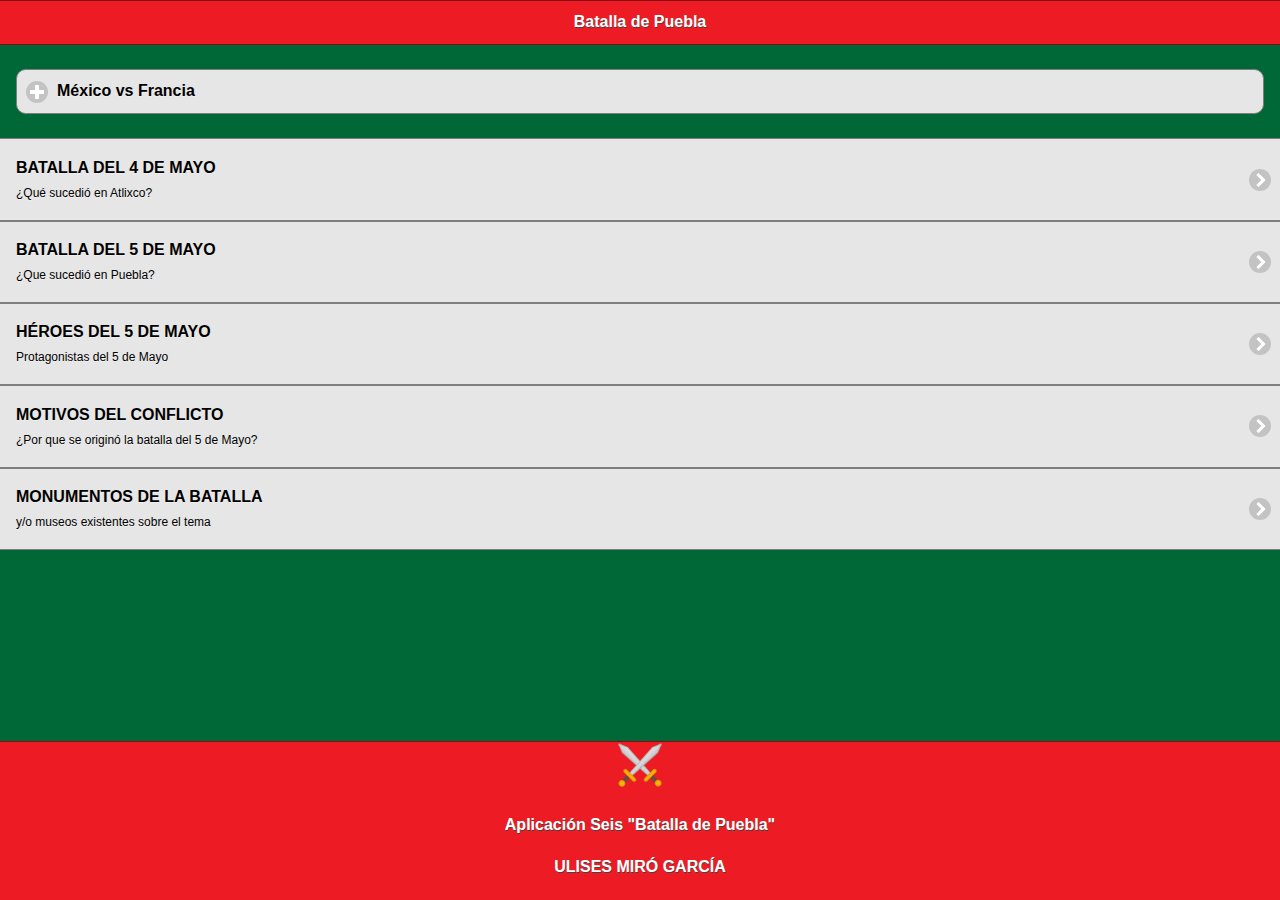
==== commit 01974216: "3subida" ====
--- a/index.html
+++ b/index.html
@@ -51,12 +51,70 @@
     <h1>Batalla de Puebla</h1>
    </div>
    <div data-role="main" class="ui-content">
-   <div data-role="collapsible" data-content-theme="false" align="center">
-   <h1>Batalla de Atlixco</h1>
+    <div data-role="collapsible" data-content-theme="false" align="center">
+    <h1>México vs Francia</h1>
+     <div align="center">
+      <img src="imagenes/batalla_puebla.jpg" width="80%" height="90%">
+      <br>
+      <br>
+      <h1>¡ORGULLO MEXICANO!</h1>
+      <img src="imagenes/bandera_de_mexico.jpg" width="70%" height="50%">
+     </div> 
+    </div>
+   </div>
     <div>
-    <h1>"Batalla del 4 de Mayo"</h1>
-    <div align="justify">
-    <p><h4>Atlixco tiene una larga historia de contribuciones a la construcción de éste país  y este Estado de Puebla.
+     <ul dat-role="listview" data-theme="b" class="ui-listview ui-group-theme-b">
+     <li class="ui-first-child ui-last-child">
+      <a href="#Pagina1" class="ui-btn ui-btn-icon-right ui-icon-carat-r">
+       <h2>BATALLA DEL 4 DE MAYO</h2>
+       <p>¿Qué sucedió en Atlixco?</p>
+      </a>
+     </li>
+     <li class="ui-first-child ui-last-child">
+      <a href="#Pagina2" class="ui-btn ui-btn-icon-right ui-icon-carat-r">
+       <h2>BATALLA DEL 5 DE MAYO</h2>
+       <p>¿Que sucedió en Puebla?</p>
+      </a>
+     </li>
+     <li class="ui-first-child ui-last-child">
+      <a href="#Pagina3" class="ui-btn ui-btn-icon-right ui-icon-carat-r">
+       <h2>HÉROES DEL 5 DE MAYO</h2>
+       <p>Protagonistas del 5 de Mayo</p>
+      </a>
+     </li>
+     <li class="ui-first-child ui-last-child">
+      <a href="#Pagina4" class="ui-btn ui-btn-icon-right ui-icon-carat-r">
+       <h2>MOTIVOS DEL CONFLICTO</h2>
+       <p>¿Por que se originó la batalla del 5 de Mayo?</p>
+      </a>
+     </li>
+     <li class="ui-first-child ui-last-child">
+      <a href="#Pagina5" class="ui-btn ui-btn-icon-right ui-icon-carat-r">
+       <h2>MONUMENTOS DE LA BATALLA</h2>
+       <p>y/o museos existentes sobre el tema</p>
+      </a>
+     </li>
+     </ul>
+    </div>
+    <div data-role="footer" align="center" data-theme="b" data-position="fixed">
+     <div>
+      <img src="res/android/mdpi.png" width="46" height="46">
+     </div>
+     <div>
+      <h4>Aplicación Seis "Batalla de Puebla"</h4>
+      <h4>ULISES MIRÓ GARCÍA</h4>
+     </div>
+    </div>
+    </div>
+    
+     <div data-role="page" id="Pagina1" data-add-back-btn="true" data-theme="b">
+     <div data-role="header" data-add-back-btn="true" data-back-btn-text="Regresar" data-back-btn-theme="b">
+     <h1>BATALLA DEL 4 DE MAYO</h1>
+     </div>
+     <div data-role="content" align="center">
+     <h1>"Batalla del 4 de Mayo"</h1>
+     <div align="justify">
+    <h4>Atlixco tiene una larga historia de contribuciones a la construcción de éste país  y este Estado de Puebla.
 Desde la etapa de colonización hispana, fue un lugar privilegiado y codiciado.  Sus condiciones de fertilidad, abundancia de agua y mano de obra, propiciaron una gran riqueza agrícola basada en el cultivo del trigo, por lo que fue considerada como “el primer granero de la Nueva España”.  Su importancia económica ha sido plasmada en diversos testimonios de aquella época recogidos en el libro “Antigua Villa de Carrión”, de la autoría de Marco Díaz.</h4>
 <h4>Su participación en la causa de la Independencia, -donde destacan José Luis Rodríguez de Alconedo y Francisco Pablo Vázquez-  le otorgaron, de parte del General Nicolás Bravo en 1843 la denominación de “Noble y Leal Ciudad de Atlixco”.
 El esfuerzo de construcción de nuestro país, pasa por una serie de invasiones. Por ello habrá que recordar también, la defensa que hizo Atlixco en contra de los españoles que intentaban reconquistar a México en 1825; y la intervención que tuvo en 1914 durante la invasión estadounidense en el gobierno de Victoriano Huerta.
@@ -64,45 +122,32 @@
 <h4>Una distinción que enorgullece a los atliscenses  fue la Declaratoria mediante la cual Atlixco fue nombrada por Decreto del Congreso del Estado en el año de 1998 “Heroica Ciudad de Atlixco” por la defensa que dieron en contra del ejército norteamericano en 1848, y el reconocimiento al batallón “Libres de Atlixco” comandado por el general Joaquín Rea, que enfrentaron en un ataque desigual, contra de una población indefensa demostrando el gran valor de los atliscenses.
 Nuevamente,  un 4 de mayo de 1862, Atlixco, enfrenta una batalla en contra de conservadores que pretendían sumarse al Ejército Francés. Hecho decisivo en la epopeya del 5 de Mayo, que hoy es parte de la historia nacional.
 El propio Benito Juárez creó una medalla reconociendo esta aportación de los atliscenses  que señalaba: “Derrotando a los traidores el 4 de mayo, contribuyó eficazmente al triunfo alcanzado en Puebla en contra del Ejército Francés el 5 de mayo de 1862: además consideró que sin el triunfo del 4 de mayo en Atlixco, no hubiera sido posible la victoria del 5 de mayo en Puebla.
-Justamente ello fue el sustento para que en el año 2010: Del Bicentenario y Centenario de nuestros movimientos fundacionales, por unanimidad de votos, el Congreso del Estado aprobara el Decreto en el que se declara “Dos Veces Heroica la Ciudad de Atlixco”  
+Justamente ello fue el sustento para que en el año 2010: Del Bicentenario y Centenario de nuestros movimientos fundacionales, por unanimidad de votos, el Congreso del Estado aprobara el Decreto en el que se declara “Dos Veces Heroica la Ciudad de Atlixco”.  
 La aportación de Atlixco y la región al movimiento de Independencia está plasmada en la obra de la historiadora Alicia Tecuanhuey, “La formación del consenso por la Independencia. Lógica de la Ruptura del Juramento. Puebla, 1810-1821”</h4>
-<h4>Por ello importante hacer una recordación de estos hechos, en el contexto de los eventos conmemorativos al 4 y al 5 de Mayo celebrados en Atlixco y en la ciudad de Puebla, éstos últimos con la presencia del Presidente de México Enrique Peña Nieto. Primero, porque para Atlixco es un gran orgullo y también, porque representa sin duda, la aportación histórica, cultural y social que Atlixco ha dado a Puebla y al país y que servirá a las y los jóvenes de hoy, y a las futuras generaciones,  para rescatar su interés por la historia y fundamentalmente el sentido de identidad y pertenencia a esta noble tierra: Atlixco.</h4></p>
-    </div>
-      <img src="imagenes/batalla1.jpg" width="50%" height="50%">
-    </div>
-   </div>
-   <div data-role="collapsible" data-content-theme="false" align="center">
-   <h1>Héroes del 5 de Mayo
-     <h2>Personajes iconicos de la Batalla del 5 de Mayo</h2>
-     <!-- Start WOWSlider.com BODY section -->
-<div id="wowslider-container1">
-<div class="ws_images"><ul>
-		<li><img src="data1/images/ignacio_zaragoza.jpg" alt="Ignacio_Zaragoza" title="Ignacio_Zaragoza" id="wows1_0"/></li>
-		<li><img src="data1/images/porfirio_diaz.jpg" alt="Porfirio_Diaz" title="Porfirio_Diaz" id="wows1_1"/></li>
-		<li><img src="data1/images/benito_juarez.png" alt="Benito_Juarez" title="Benito_Juarez" id="wows1_2"/></li>
-		<li><img src="data1/images/felipe_berriozabal.jpg" alt="Felipe_Berriozabal" title="Felipe_Berriozabal" id="wows1_3"/></li>
-		<li><a href="http://wowslider.com"><img src="data1/images/francisco_lamadrid.jpg" alt="http://wowslider.com/" title="Francisco_Lamadrid" id="wows1_4"/></a></li>
-		<li><img src="data1/images/miguel_negrete.jpg" alt="Miguel_Negrete" title="Miguel_Negrete" id="wows1_5"/></li>
-	</ul></div>
-	<div class="ws_bullets"><div>
-		<a href="#" title="Ignacio_Zaragoza"><span><img src="data1/tooltips/ignacio_zaragoza.jpg" alt="Ignacio_Zaragoza"/>1</span></a>
-		<a href="#" title="Porfirio_Diaz"><span><img src="data1/tooltips/porfirio_diaz.jpg" alt="Porfirio_Diaz"/>2</span></a>
-		<a href="#" title="Benito_Juarez"><span><img src="data1/tooltips/benito_juarez.png" alt="Benito_Juarez"/>3</span></a>
-		<a href="#" title="Felipe_Berriozabal"><span><img src="data1/tooltips/felipe_berriozabal.jpg" alt="Felipe_Berriozabal"/>4</span></a>
-		<a href="#" title="Francisco_Lamadrid"><span><img src="data1/tooltips/francisco_lamadrid.jpg" alt="Francisco_Lamadrid"/>5</span></a>
-		<a href="#" title="Miguel_Negrete"><span><img src="data1/tooltips/miguel_negrete.jpg" alt="Miguel_Negrete"/>6</span></a>
-	</div></div><div class="ws_script" style="position:absolute;left:-99%"><a href="http://wowslider.com">slider</a> by WOWSlider.com v8.7</div>
-<div class="ws_shadow"></div>
-</div>	
-<script type="text/javascript" src="engine1/wowslider.js"></script>
-<script type="text/javascript" src="engine1/script.js"></script>
-<!-- End WOWSlider.com BODY section -->
-   </div>
-    <div data-role="collapsible" data-content-theme="false" align="center">
-     <h1>Batalla de Puebla</h1>
-      <div>
-       <h1>"Batalla del 5 de Mayo"</h1>
-        <p><h2>"Tengamos  fe  en la justicia de  nuestra causa; haciendo triunfar  no sólo a nuestra patria, sino también los principios de respeto y de inviolabilidad de la soberanía de las naciones."</h2>
+<h4>Por ello importante hacer una recordación de estos hechos, en el contexto de los eventos conmemorativos al 4 y al 5 de Mayo celebrados en Atlixco y en la ciudad de Puebla, éstos últimos con la presencia del Presidente de México Enrique Peña Nieto. Primero, porque para Atlixco es un gran orgullo y también, porque representa sin duda, la aportación histórica, cultural y social que Atlixco ha dado a Puebla y al país y que servirá a las y los jóvenes de hoy, y a las futuras generaciones,  para rescatar su interés por la historia y fundamentalmente el sentido de identidad y pertenencia a esta noble tierra: Atlixco.</h4>
+</div>
+      <div align="center">
+       <img src="imagenes/batalla1.jpg" width="50%" height="50%">
+       <br>
+       <br>
+       <img src="imagenes/batalla_atlixco1.jpg" width="50%" height="50%">
+      </div>
+    
+     <div data-role="footer" align="center" data-theme="b" data-position="fixed">
+     <div>
+      <img src="res/android/mdpi.png" width="46" height="46">
+     </div>
+      <h4>Aplicación Sies, UMG</h4>
+     </div>  
+     </div>
+ </div>
+       
+     <div data-role="page" id="Pagina2" data-add-back-btn="true" data-theme="b">
+     <div data-role="header" data-add-back-btn="true" data-back-btn-text="Regresar" data-back-btn-theme="b">
+     <h1>BATALLA DEL 5 DE MAYO</h1>
+     </div>
+     <div data-role="content" align="center">
+      <h2>"Tengamos  fe  en la justicia de  nuestra causa; haciendo triunfar  no sólo a nuestra patria, sino también los principios de respeto y de inviolabilidad de la soberanía de las naciones."</h2>
 <h3>Benito Juárez García.</h3>
 <div align="justify">
 <h4>A sólo un año de haber sido reelegido presidente de la república, Benito Juárez se encontraba inmerso en una gran cantidad de problemas políticos, acomodos en el gabinete presidencial y presiones económicas por varios gobiernos internacionales. Recién estaba el recuerdo de la invasión norteamericana -1846/1848- y tras una ardua meditación de las prioridades del país, se tomó la decisión de suspender los pagos de los préstamos a países Europeos de los cuales, Francia decidió mandar tropas a nuestro territorio para garantizar sus pagos. La situación era muy delicada, el ejército francés al mando de Napoleón III, tenía recientes batallas ganadas en Europa y era considerado como el mejor ejército del mundo.</h4>
@@ -110,50 +155,113 @@
 <h4>Los planes de los "gabachos" -como llaman los españoles a los franceses- eran, garantizar sus pagos, instaurar una monarquía que abarcaría desde México hasta centro y Sudamérica. Su poder militar y tecnología bélica, garantizarían esa tarea.</h4>
 <h4>Ya próximos los franceses a la ciudad de Puebla, los generales Porfirio Díaz y su hermano Felix    deseaban hacer frente al invasor -como se los pedía su espíritu militar- sin embargo los efectivos del ejército mexicano se encontraban en desventaja franca ante los Galos, por lo que sería más valioso ante esta batalla usar la táctica en vez de la fuerza.
 El general Ignacio Zaragoza ordenó que se dieran facilidades para la entrada de los franceses -valiendo incluso mentir al enemigo- y ya una vez al alcance de los nuestros se pudo hacer frente al grado de replegarlos hasta Córdoba por un corto tiempo ya que los  enemigos pudieron  reorganizarse y regresaron para tomar puebla.</h4>
-<h4>La fecha histórica del 5 de mayo de 1862 donde ocurrieron estos hechos, es considerada por algunos países como la fecha de nuestra independencia y hasta como la fecha más celebrada en nuestro país dentro y fuera de él. Año con año, Celebramos haberle ganado al mejor ejército del mundo -aunque sólo fue por un momento- es motivo de orgullo nacional y estos tiempos de pérdida de identidad globalizada, aunque no todo es como no los cuentan, estamos dispuestos a celebrar un año más y de paso, a sentirnos orgullosamente mexicanos.</h4></p>
+<h4>La fecha histórica del 5 de mayo de 1862 donde ocurrieron estos hechos, es considerada por algunos países como la fecha de nuestra independencia y hasta como la fecha más celebrada en nuestro país dentro y fuera de él. Año con año, Celebramos haberle ganado al mejor ejército del mundo -aunque sólo fue por un momento- es motivo de orgullo nacional y estos tiempos de pérdida de identidad globalizada, aunque no todo es como no los cuentan, estamos dispuestos a celebrar un año más y de paso, a sentirnos orgullosamente mexicanos.</h4>
+</div>
+   <div align="center">
+    <img src="imagenes/batalla2.jpg" width="50%" height="45%">
+    <br>
+    <br>
+    <img src="imagenes/batalla_puebla1.jpg" width="50%" height="45%">
+    <br>
+    <br>
+    <img src="imagenes/batalla_puebla2.jpg" width="50%" height="45%">
    </div>
-      </div>
+     <div data-role="footer" align="center" data-theme="b" data-position="fixed">
+     <div>
+      <img src="res/android/mdpi.png" width="46" height="46">
+     </div>
+      <h4>Aplicación Sies, UMG</h4>
+     </div>
+ </div>
+</div>
+	
+    <div data-role="page" id="Pagina3" data-add-back-btn="true" data-theme="b">
+     <div data-role="header" data-add-back-btn="true" data-back-btn-text="Regresar" data-back-btn-theme="b">
+      <h1>HÉROES DEL 5 DE MAYO</h1>
+     </div>
+     <div data-role="content" align="center">
+      <div data-role="collapsible" data-content-theme="false" align="center">
+       <h1>Héroes del 5 de Mayo
+        <h2>Personajes iconicos de la Batalla del 5 de Mayo</h2>
+        <!-- Start WOWSlider.com BODY section -->
+        <div id="wowslider-container1">
+        <div class="ws_images"><ul>
+		<li><img src="data1/images/ignacio_zaragoza.jpg" alt="Ignacio_Zaragoza" title="Ignacio_Zaragoza" id="wows1_0"/></li>
+		<li><img src="data1/images/porfirio_diaz.jpg" alt="Porfirio_Diaz" title="Porfirio_Diaz" id="wows1_1"/></li>
+		<li><img src="data1/images/benito_juarez.png" alt="Benito_Juarez" title="Benito_Juarez" id="wows1_2"/></li>
+		<li><img src="data1/images/felipe_berriozabal.jpg" alt="Felipe_Berriozabal" title="Felipe_Berriozabal" id="wows1_3"/></li>
+		<li><a href="http://wowslider.com"><img src="data1/images/francisco_lamadrid.jpg" alt="http://wowslider.com/" title="Francisco_Lamadrid" id="wows1_4"/></a></li>
+		<li><img src="data1/images/miguel_negrete.jpg" alt="Miguel_Negrete" title="Miguel_Negrete" id="wows1_5"/></li>
+	    </ul></div>
+	    <div class="ws_bullets"><div>
+		<a href="#" title="Ignacio_Zaragoza"><span><img src="data1/tooltips/ignacio_zaragoza.jpg" alt="Ignacio_Zaragoza"/>1</span></a>
+		<a href="#" title="Porfirio_Diaz"><span><img src="data1/tooltips/porfirio_diaz.jpg" alt="Porfirio_Diaz"/>2</span></a>
+		<a href="#" title="Benito_Juarez"><span><img src="data1/tooltips/benito_juarez.png" alt="Benito_Juarez"/>3</span></a>
+		<a href="#" title="Felipe_Berriozabal"><span><img src="data1/tooltips/felipe_berriozabal.jpg" alt="Felipe_Berriozabal"/>4</span></a>
+		<a href="#" title="Francisco_Lamadrid"><span><img src="data1/tooltips/francisco_lamadrid.jpg" alt="Francisco_Lamadrid"/>5</span></a>
+		<a href="#" title="Miguel_Negrete"><span><img src="data1/tooltips/miguel_negrete.jpg" alt="Miguel_Negrete"/>6</span></a>
+	    </div></div><div class="ws_script" style="position:absolute;left:-99%"><a href="http://wowslider.com">slider</a> by WOWSlider.com v8.7</div>
+        <div class="ws_shadow"></div>
+        </div>	
+        <script type="text/javascript" src="engine1/wowslider.js"></script>
+        <script type="text/javascript" src="engine1/script.js"></script>
+        <!-- End WOWSlider.com BODY section -->
+      </div>
+      
+      <div align="justify">
+      <center><h1>IGNACIO ZARAGOZA</h1></center>
+      <h4>Ignacio Zaragoza Seguin (24 de marzo de 1829 - 8 de septiembre de 1862) fue un militar mexicano reconocido como el héroe de la Batalla de Puebla, que tuvo lugar el 5 de mayo de 1862, cuando el ejército mexicano derrotó al ejército francés de élite al mando de Charles Ferdinand Latrille (Conde de Lorencez), considerado en su momento el mejor del mundo.</h4>
+      <div align="center"><img src="imagenes/Heroes_batalla/Ignacio_Zaragoza.jpg" width="20%" height="25%"></div>
+       <center><h1>PORFIRIO DIAZ</h1></center>
+      <h4>José de la Cruz Porfirio Díaz Mori1​, conocido como Porfirio Díaz (Oaxaca de Juárez, Oaxaca, 15 de septiembre de 1830 - París, Francia, 2 de julio de 1915), fue un militar mexicano que ejerció el cargo de presidente de México en siete ocasiones. En total ocupó la presidencia de México por 30 años, una extensión sin antecedentes. Antes de asumir la presidencia fue un militar destacado que brilló por su participación en la Segunda Intervención Francesa en México. Combatió en la Batalla de Puebla, el Sitio de Puebla, la Batalla de Miahuatlán y en la Batalla de la Carbonera. Resaltaron sus acciones militares en el estado de Oaxaca, en donde organizó guerrillas contra los franceses.</h4>
+      <div align="center"><img src="imagenes/Heroes_batalla/Porfirio_Diaz.jpg" width="20%" height="25%"></div>
+      <center><h1>MIGUEL NEGRETE</h1></center>
+      <h4>Miguel Negrete Novoa (Tepeaca, Puebla, 8 de mayo de 1824 — Ciudad de México, 5 de enero de 1897) fue un militar mexicano, participó durante las guerras civiles del siglo XIX, así como durante las intervenciones de Estados Unidos y Francia. Fue ministro de Guerra durante la presidencia de Benito Juárez.</h4>
+      <div align="center"><img src="imagenes/Heroes_batalla/Miguel_Negrete.jpg" width="20%" height="25%"></div>
+      <center><h1>FELIPE BERRIOZABAL</h1></center>
+      <h4>Felipe Benicio Berriozábal Basabe (Zacatecas, Zacatecas, 23 de agosto de 1829 - Ciudad de México, 9 de enero de 1900) fue un político, militar liberal e ingeniero mexicano. Participó en la Guerra de Reforma. Formó parte de los gobiernos de Benito Juárez y Porfirio Díaz.</h4>
+      <div align="center"><img src="imagenes/Heroes_batalla/Felipe_Berriozabal.jpg" width="20%" height="25%"></div>
+     <center><h1>BÉNITO JUÁREZ</h1></center>
+      <h4>Benito Pablo Juárez García (San Pablo Guelatao, Oaxaca, 21 de marzo de 1806 – Ciudad de México, 18 de julio de 1872) fue un abogado y político mexicano, de origen indígena (de la etnia zapoteca), presidente de México en varias ocasiones, del 18 de diciembre de 1857 al 18 de julio de 1872.1​ Se le conoce como el «Benemérito de las Américas».nota 1 Es célebre su frase: «Entre los individuos, como entre las naciones, el respeto al derecho ajeno es la paz».</h4>
+<h4>Benito Juárez vivió una época crucial en la formación del estado mexicano, considerada por muchos historiadores como la consolidación de la nación como república. Juárez marcó un parteaguas en la historia nacional, y fue protagonista de primer nivel de esta época. Su biografía durante los años que ocupó la presidencia es una parte sobresaliente de la historia de México.</h4>
+      <div align="center"><img src="imagenes/benito_juarez_bandera.jpg" width="20%" height="25%"></div>
+     
+     </div>
+     </div>
+     <div data-role="footer" align="center" data-theme="b" data-position="fixed">
       <div>
-       <img src="imagenes/batalla2.jpg" width="50%" height="50%">
-      </div>
-     </div>
-    </div>
-    <div>
-     <ul dat-role="listview" data-theme="b" class="ui-listview ui-group-theme-b">
-     <li class="ui-first-child ui-last-child">
-      <a href="#Pagina1" class="ui-btn ui-btn-icon-right ui-icon-carat-r">
-       <h2>MOTIVOS DEL CONFLICTO</h2>
-       <p>¿Por que se originó la batalla del 5 de Mayo?</p>
-      </a>
-     </li>
-     <li class="ui-first-child ui-last-child">
-      <a href="#Pagina2" class="ui-btn ui-btn-icon-right ui-icon-carat-r">
-       <h2>MONUMENTOS DE LA BATALLA</h2>
-       <p>y/o museos existentes sobre el tema</p>
-      </a>
-     </li>
-     </ul>
-    </div>
-    <div data-role="footer" align="center" data-theme="b" data-position="fixed">
-     <div>
-      <img src="res/android/mdpi.png" width="46" height="46">
-     </div>
-     <div>
-      <h4>Aplicación Seis "Batalla de Puebla"</h4>
-      <h4>ULISES MIRÓ GARCÍA</h4>
-     </div>
-    </div>
-    </div>
-    <div data-role="page" id="Pagina1" data-add-back-btn="true" data-theme="b">
+       <img src="res/android/mdpi.png" width="46" height="46">
+      </div>
+       <h4>Aplicación Sies, UMG</h4>
+     </div>
+    </div>
+ 
+    <div data-role="page" id="Pagina4" data-add-back-btn="true" data-theme="b">
      <div data-role="header" data-add-back-btn="true" data-back-btn-text="Regresar" data-back-btn-theme="b">
       <h1>MOTIVOS DEL CONFLICTO</h1>
      </div>
      <div data-role="content" align="center">
       <div>
+        <div align="center">
+         <img src="imagenes/choque_paises.jpg" width="30%" height="40%">
+        </div>
        <h2>¿Cuáles fueron los motivos que dieron lugar a la "Batalla del 5 de Mayo"?</h2>
         <img src="imagenes/batalla_pag.jpg" width="40%" height="20%">
        <h5>La batalla de Puebla supuso una victoria histórica de México sobre las tropas imperiales francesas</h5>
-        <div style="width:40;">
+       <br>
+       <div align="justify">
+        <center><h2>Causas y consecuencias.</h2></center>
+       <h4>La Batalla de Puebla fue una cruenta batalla librada por el ejercito mexicano, dirigido por Ignacio Zaragoza, durante el gobierno de Benito Juárez, ante una invasión del ejército francés, y la cual culminó con la retirada de las tropas francesas luego de su rendición, el 5 de mayo de 1862.</h4>
+       <center><h2>Antecedentes</h2></center>
+       <h4>Para 1862 se encontraba México sumido en una grave crisis económica y social, por la llamada “Guerra de los 3 años”. Para aquel momento histórico, Benito Juárez accede al poder y realiza un pronunciamiento en donde pide al menos 2 años de tregua en el pago de una deuda a Francia, a España y a Inglaterra, por lo que suspendió el pago de la misma. Esta situación no agradó a los acreedores, que además de su pago, tendrían otros intereses de ocupación, expansión y económicos en América.</h4>
+<h4>Con la suspensión de los pagos, y la tregua de 2 años para poder pagar, se forma una coalición de los tres países, España, Francia e Inglaterra, con el fin de invadir México para obligarlos a pagar la deuda. Ante estos hechos, Benito Juárez se prepara con un ejército de 4.800 hombres, al mando de Ignacio Zaragoza.</h4>
+<center><h2>Causas de la Batalla de Puebla</h2></center>
+<h4>Existieron causas aparentes y causas que no lo fueron, o simplemente excusas, pero todos los aspectos mencionados fueron causas de la Batalla de Puebla; era claro que la República de México se encontraba sumida en crisis y tenía una deuda con Francia, España e Inglaterra; deuda que por la crisis, Benito Juárez, presidente de la época decidió no pagar por el momento y solicitar una tregua de 2 años para pagarla.
+Esta decisión de no pagar por el momento, disgustó a los acreedores de la deuda y decidieron agruparse para invadir a la Republica de México y cobrarse sus deudas, adicionalmente, cada uno de estos 3 países tenían intereses mas allá de la deuda; tenían intereses económicos, mineros y de expansión de sus negocios, también de colonización de territorios.</h4>
+<center><h2>Acontecimientos posteriores</h2></center>
+<h4>A pesar de que La Batalla de Puebla no impidió la invasión de Francia posteriormente, el impacto causado por la primera, y la rendición total durante la invasión posterior, ha hecho que México celebre el 5 de mayo, todos los años, como una fiesta nacional donde se conmemoran los hechos de la batalla y la victoria de Zaragoza en la Ciudad de Puebla y Guadalupe. Luego de la batalla los combatientes fueron condecorados por haberse cubierto de gloria.</h4>
+</div>
+        <div style="width:40;" align="center">
          <ul data-role="controlgroup" data-type="horizontal" data-theme="a">
           <li class="ui-first-child ui-last-child">
            <a href="https://www.lifeder.com/causas-batalla-puebla/" data-role="button" data-theme="a" target="_self">
@@ -162,6 +270,9 @@
           </li>
          </ul>
         </div>
+         <div align="center">
+          <img src="imagenes/zaragoza_mando.jpg" width="50%" height="60%">
+         </div>
       </div>
      </div>
      <div data-role="footer" align="center" data-theme="b" data-position="fixed">
@@ -172,7 +283,7 @@
      </div>
     </div>
     
-    <div data-role="page" id="Pagina2" data-add-back-btn="true" data-theme="b">
+    <div data-role="page" id="Pagina5" data-add-back-btn="true" data-theme="b">
       <div data-role="header" data-add-back-btn="true" data-back-btn-text="Regresar" data-back-btn-theme="b">
      <h1>MONUMENTOS Y/O MUSEOS IMPORTANTES</h1>
     </div>
@@ -207,7 +318,7 @@
        <ul data-role="controlgroup" data-type="horizontal" data-theme="a">
         <li class="ui-first-child ui-last-child">
          <a href="https://www.angelopolis.com/fuertes-de-loreto-y-guadalupe/" data-role="button" data-theme="a" target="_self">
-          <h2>LEE SU HSITORIA ¡AQUÍ!</h2>
+          <h2>LEE SU HISTORIA ¡AQUÍ!</h2>
          </a>
         </li>
        </ul>
@@ -253,6 +364,7 @@
      <h4>Aplicación Seis, UMG</h4>
     </div>
    </div>
-
+</div>
+</div>
 </body>
 </html>